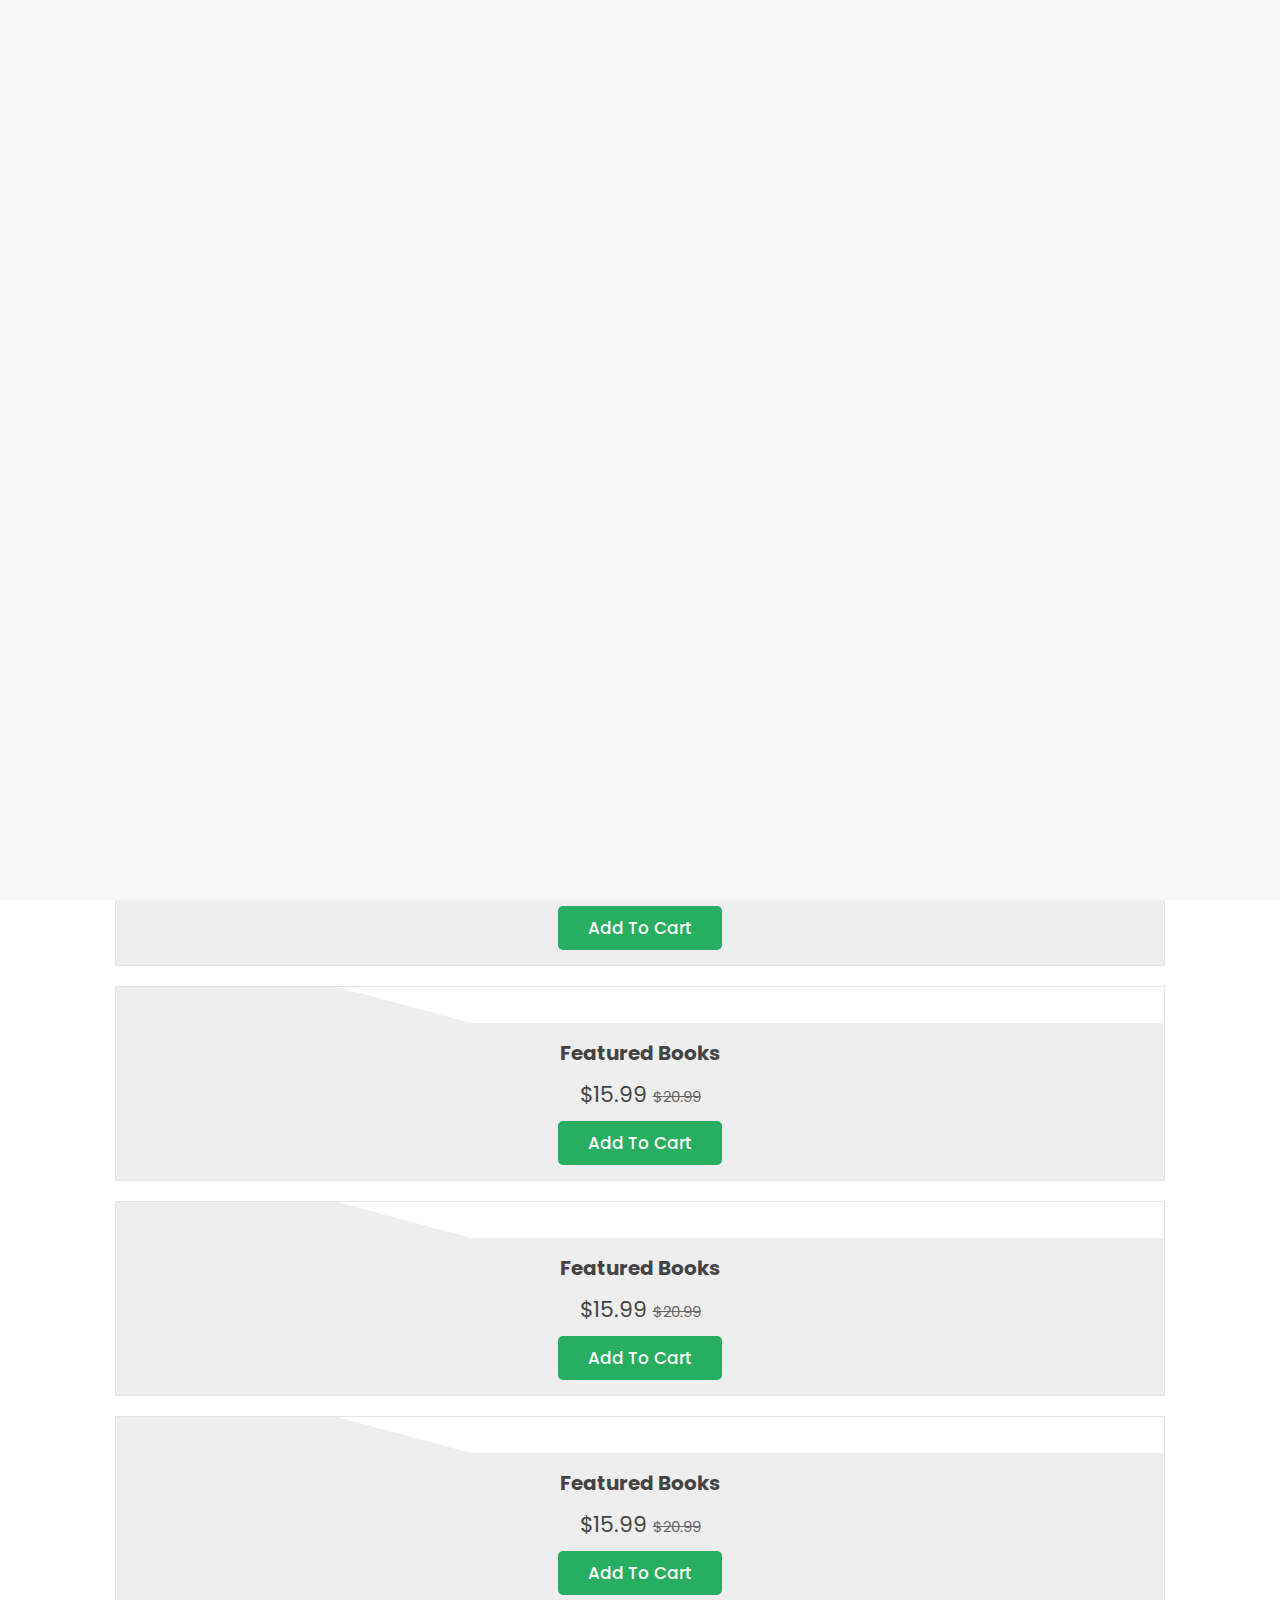
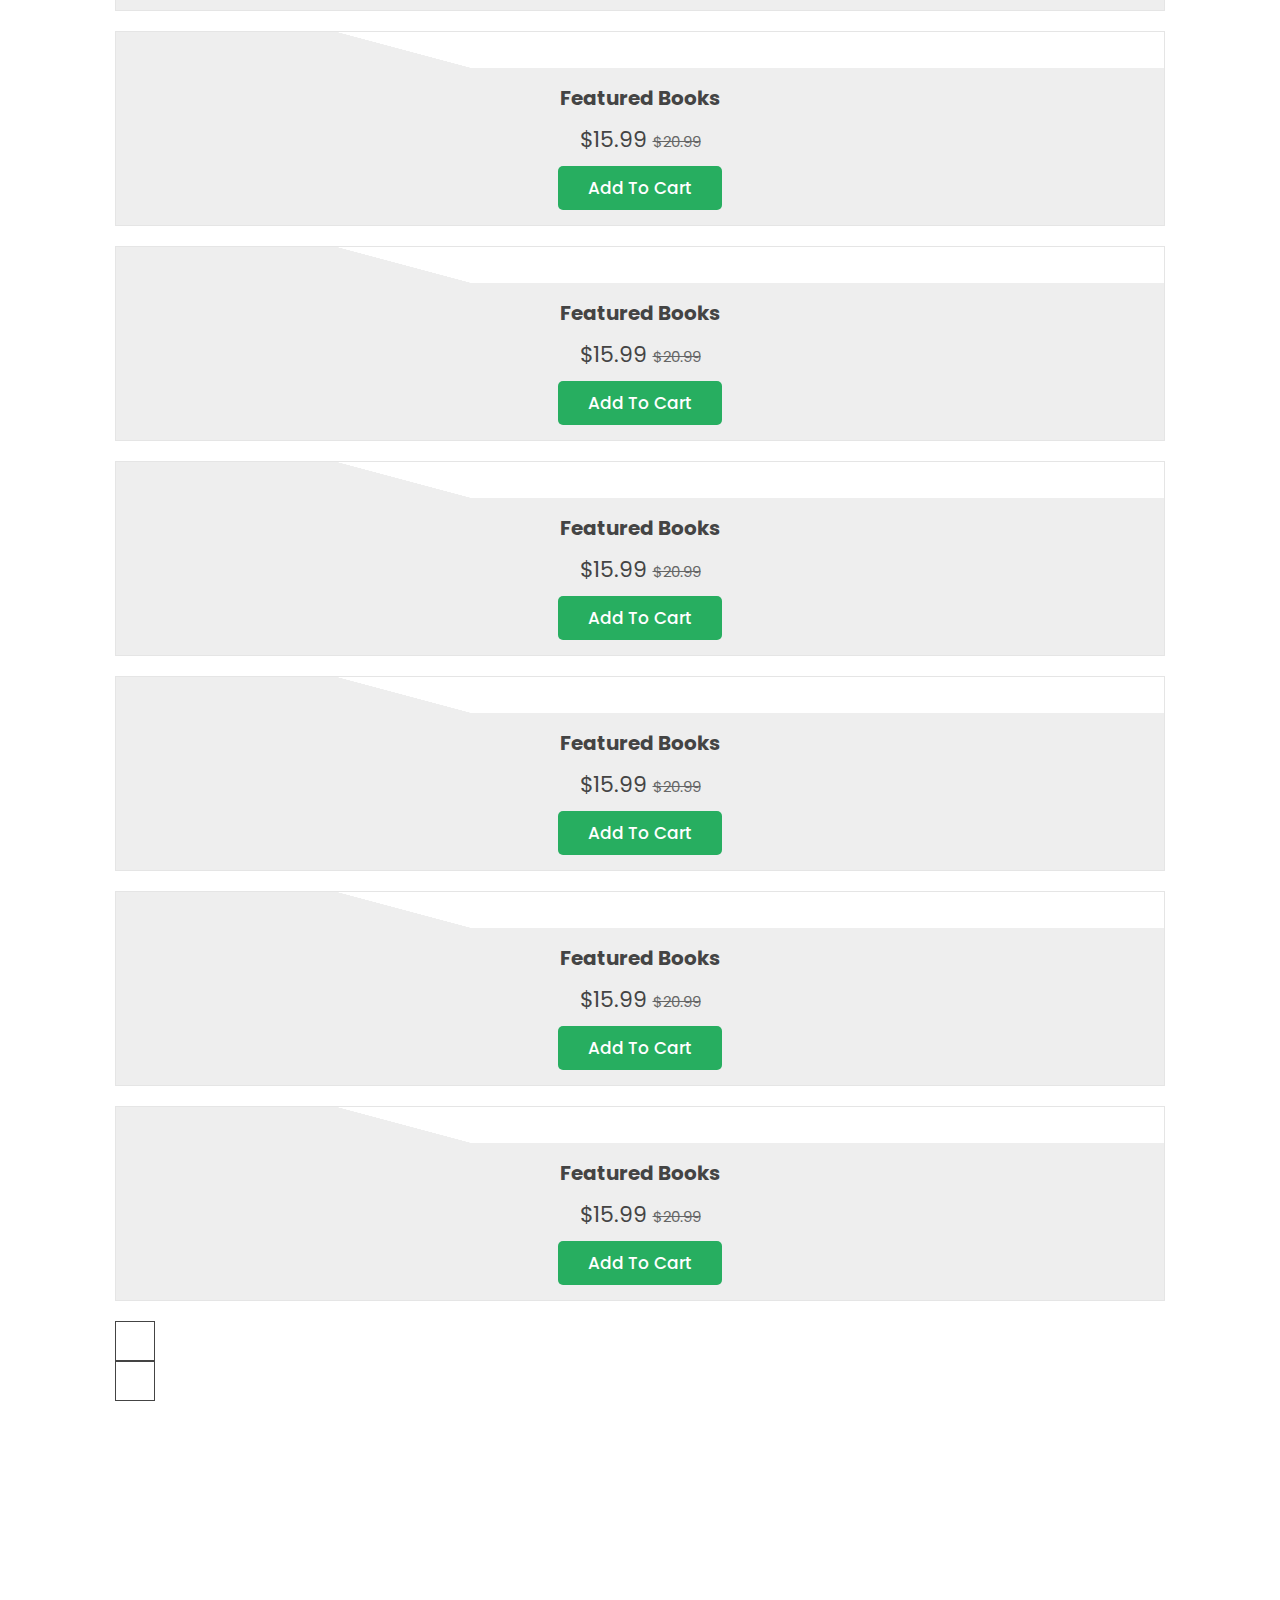
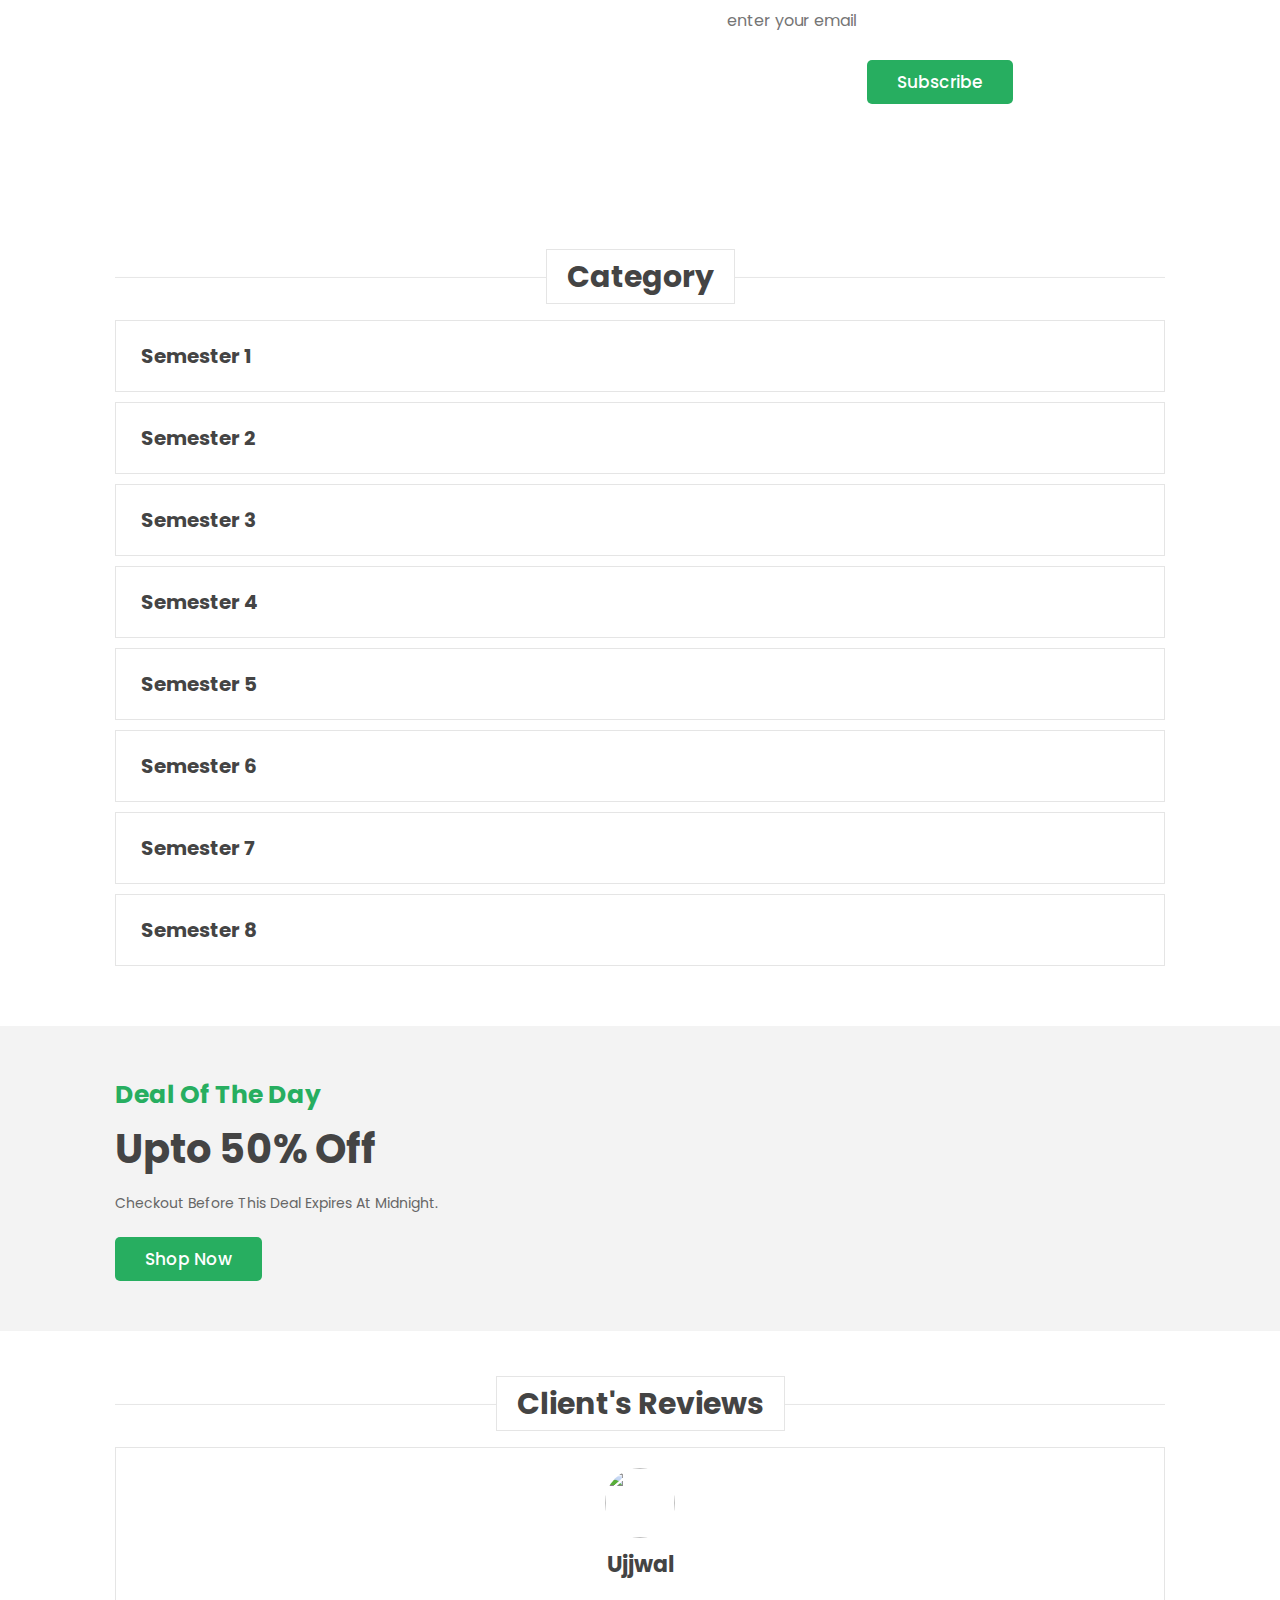
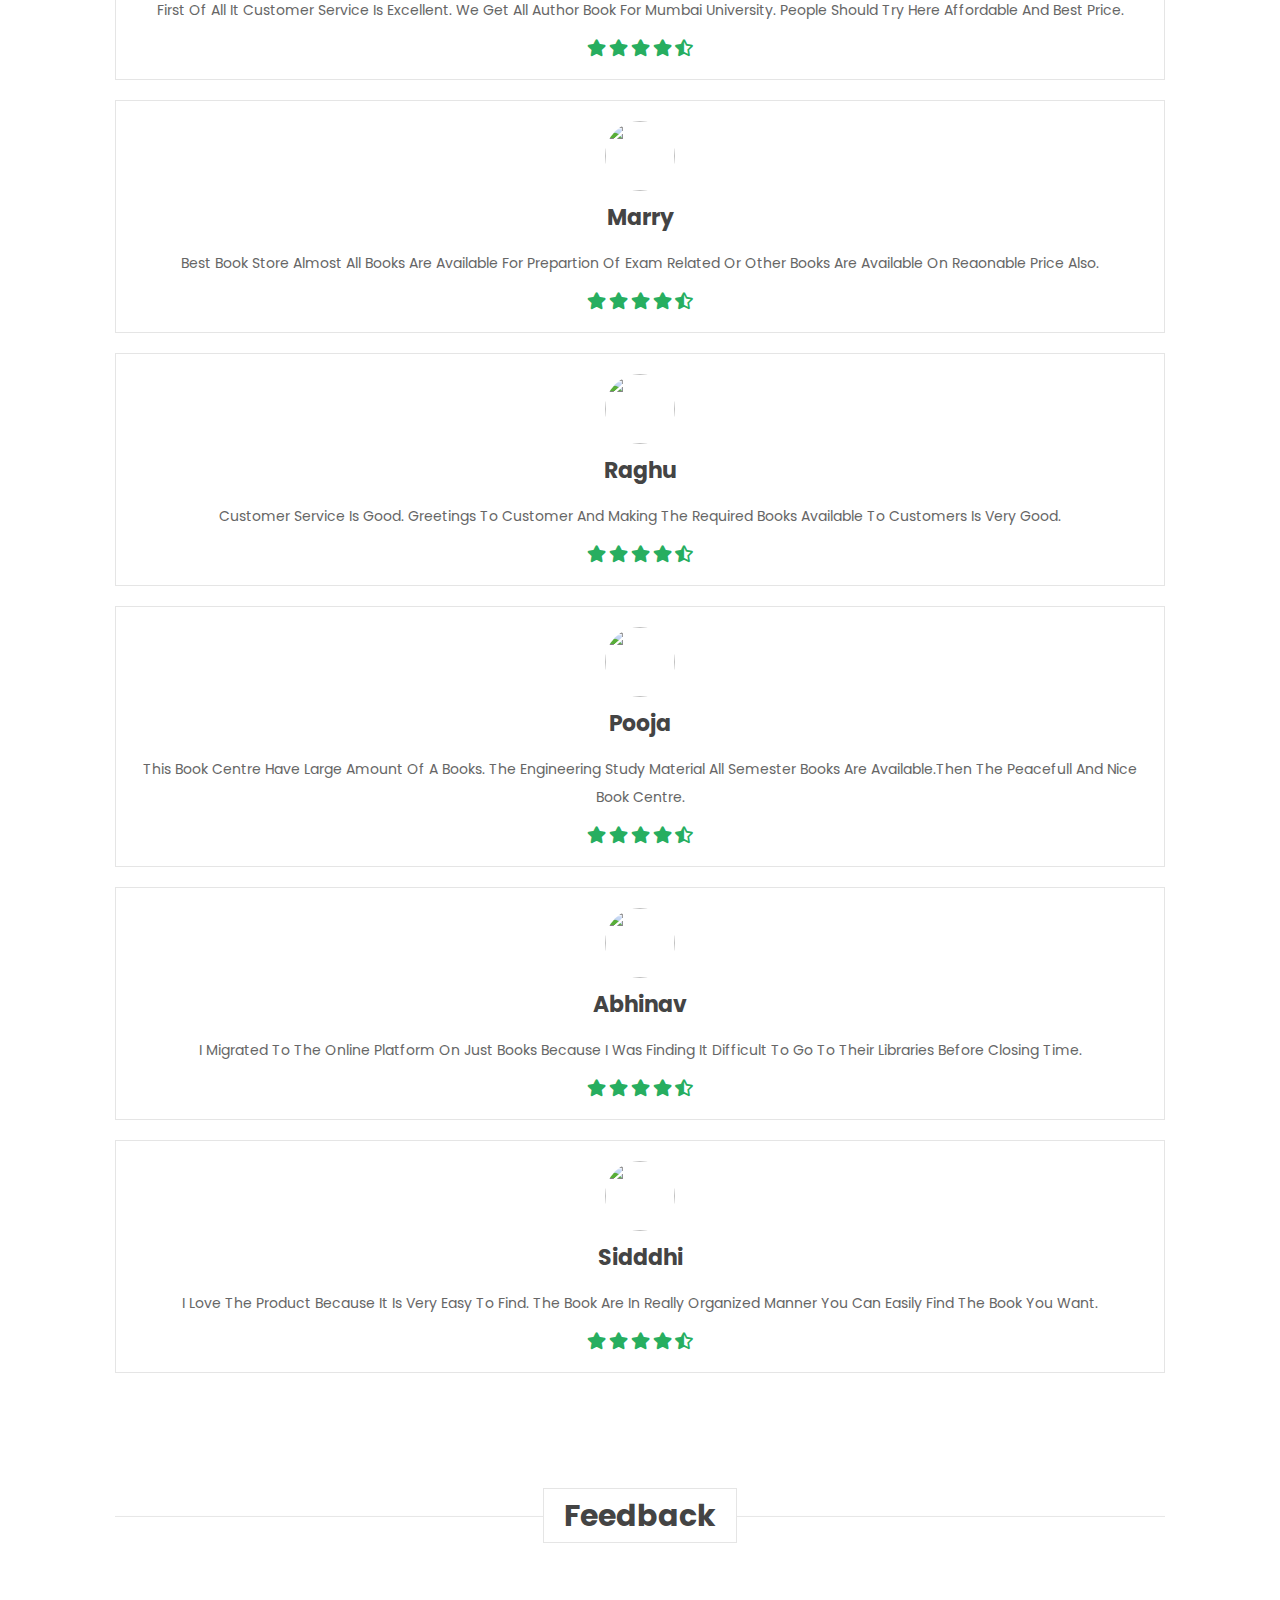
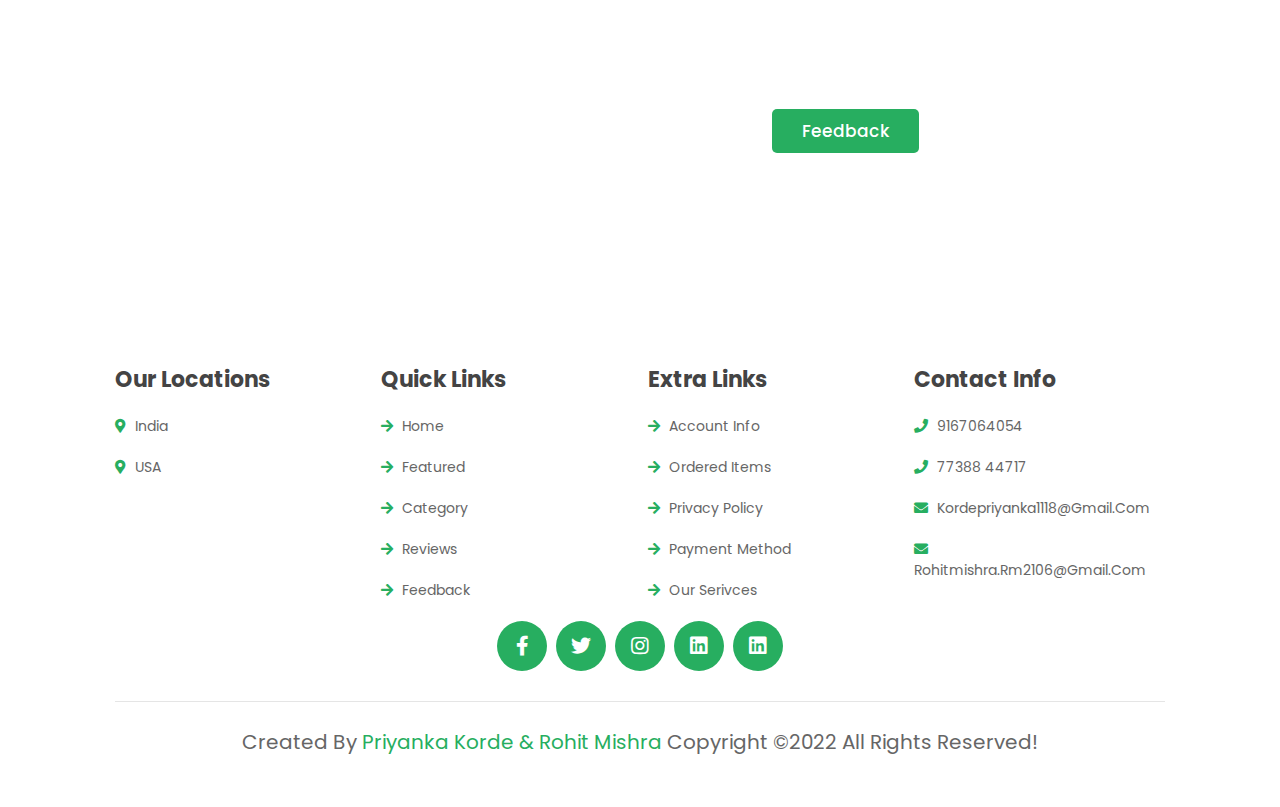
==== frontend/src/index.html @ fb757271 "Added Frontend" ====
<!DOCTYPE html>
<html lang="en">
<head>
    <meta charset="UTF-8">
    <meta http-equiv="X-UA-Compatible" content="IE=edge">
    <meta name="viewport" content="width=device-width, initial-scale=1.0">
    <title>Books4MU</title>

    <link rel="stylesheet" href="https://unpkg.com/swiper@7/swiper-bundle.min.css" />

    <!-- font awesome cdn link  -->
    <link rel="stylesheet" href="https://cdnjs.cloudflare.com/ajax/libs/font-awesome/5.15.4/css/all.min.css">

    <!-- custom css file link  -->
    <link rel="stylesheet" href="styles.css">

    <link rel="apple-touch-icon" sizes="180x180" href="favicon_io/apple-touch-icon.png">
<link rel="icon" type="image/png" sizes="32x32" href="favicon_io/favicon-32x32.png">
<link rel="icon" type="image/png" sizes="16x16" href="favicon_io/favicon-16x16.png">
<link rel="manifest" href="favicon_io/site.webmanifest">
</head>
<body>

<!-- header section starts  -->

<header class="header">

    <div class="header-1">

        <a href="#" class="logo"> <i class="fas fa-book"></i> Books4MU </a>

        <form action="" class="search-form">
            <input type="search" name="" placeholder="search here..." id="search-box">
            <label for="search-box" class="fas fa-search"></label>
        </form>

        <div class="icons">
            <div id="search-btn" class="fas fa-search"></div>
            <a href="./cart.html" class="fas fa-shopping-cart"></a>
            <div id="login-btn" class="fas fa-user"></div>
        </div>

    </div>

    <div class="header-2">
        <nav class="navbar">
            <a href="./index.html">home</a>
            <a href="#featured">featured</a>
            <a href="#">category</a>
            <a href="#reviews">reviews</a>
            <a href="./feedback.html">feedback</a>
        </nav>
    </div>

</header>

<!-- header section ends -->

<!-- bottom navbar  -->

<nav class="bottom-navbar">
    <a href="#home" class="fas fa-home"></a>
    <a href="#featured" class="fas fa-list"></a>
    <a href="#arrivals" class="fas fa-tags"></a>
    <a href="#reviews" class="fas fa-comments"></a>
    <a href="#feedback" class="fas fa-feedback"></a>
</nav>

<!-- login form  -->

<div class="login-form-container">

    <div id="close-login-btn" class="fas fa-times"></div>

    <form action="">
        <h3>sign in</h3>
        <span>username</span>
        <input type="email" name="" class="box" placeholder="enter your email" id="">
        <span>password</span>
        <input type="password" name="" class="box" placeholder="enter your password" id="">
        <div class="checkbox">
            <input type="checkbox" name="" id="remember-me">
            <label for="remember-me"> remember me</label>
        </div>
        <input type="submit" value="sign in" class="btn">
        <p>forget password ? <a href="#">click here</a></p>
        <p>don't have an account ? <a href="#">create one</a></p>
    </form>

</div>

<!-- home section starts  -->

<section class="home" id="home">

    <div class="row">

        <div class="content">
            <h3>upto 75% off</h3>
            <p>If you’re an Engineering student and need a books, Books4MU has great deals on a wide range of books. Shop for these books from top authors and avail hugely discounted prices</p>
            <a href="#" class="btn">shop now</a>
        </div>

        <div class="swiper books-slider">
            <div class="swiper-wrapper">
                <a href="#" class="swiper-slide"><img src="https://raw.githubusercontent.com/KordePriyanka/Books4MU-Book-Store-Website-/main/image/book-1.png" alt=""></a>
                <a href="#" class="swiper-slide"><img src="https://raw.githubusercontent.com/KordePriyanka/Books4MU-Book-Store-Website-/main/image/book-2.png" alt=""></a>
                <a href="#" class="swiper-slide"><img src="https://raw.githubusercontent.com/KordePriyanka/Books4MU-Book-Store-Website-/main/image/book-3.png" alt=""></a>
                <a href="#" class="swiper-slide"><img src="https://raw.githubusercontent.com/KordePriyanka/Books4MU-Book-Store-Website-/main/image/book-4.png" alt=""></a>
                <a href="#" class="swiper-slide"><img src="https://raw.githubusercontent.com/KordePriyanka/Books4MU-Book-Store-Website-/main/image/book-5.png" alt=""></a>
                <a href="#" class="swiper-slide"><img src="https://raw.githubusercontent.com/KordePriyanka/Books4MU-Book-Store-Website-/main/image/book-6.png" alt=""></a>
            </div>
            <img src="https://raw.githubusercontent.com/KordePriyanka/Books4MU-Book-Store-Website-/main/image/stand.png" class="stand" alt="">
        </div>

    </div>

</section>

<!-- home section ense  -->

<!-- icons section starts  -->

<section class="icons-container">

    <div class="icons">
        <i class="fas fa-shipping-fast"></i>
        <div class="content">
            <h3>free shipping</h3>
            <p>order over $100</p>
        </div>
    </div>

    <div class="icons">
        <i class="fas fa-lock"></i>
        <div class="content">
            <h3>secure payment</h3>
            <p>100 secure payment</p>
        </div>
    </div>

    <div class="icons">
        <i class="fas fa-redo-alt"></i>
        <div class="content">
            <h3>easy returns</h3>
            <p>10 days returns</p>
        </div>
    </div>

    <div class="icons">
        <i class="fas fa-headset"></i>
        <div class="content">
            <h3>24/7 support</h3>
            <p>call us anytime</p>
        </div>
    </div>

</section>

<!-- icons section ends -->

<!-- featured section starts  -->

<section class="featured" id="featured">

    <h1 class="heading"> <span>featured books</span> </h1>

    <div class="swiper featured-slider">

        <div class="swiper-wrapper">

            <div class="swiper-slide box">
                <div class="icons">
                    <a href="#" class="fas fa-search"></a>
                    <a href="#" class="fas fa-eye"></a>
                </div>
                <div class="image">
                   <a href="./product.html"> <img src="https://raw.githubusercontent.com/KordePriyanka/Books4MU-Book-Store-Website-/main/image/book-1.png" alt=""> </a>
                </div>
                <div class="content">
                    <h3>featured books</h3>
                    <div class="price">$15.99 <span>$20.99</span></div>
                    <a href="./cart.html" class="btn">add to cart</a>
                </div>
            </div>

            <div class="swiper-slide box">
                <div class="icons">
                    <a href="#" class="fas fa-search"></a>
                    <a href="#" class="fas fa-eye"></a>
                </div>
                <div class="image">
                    <a href="./product.html"> <img src="https://raw.githubusercontent.com/KordePriyanka/Books4MU-Book-Store-Website-/main/image/book-2.png" alt=""> </a>
                </div>
                <div class="content">
                    <h3>featured books</h3>
                    <div class="price">$15.99 <span>$20.99</span></div>
                    <a href="./cart.html" class="btn">add to cart</a>
                </div>
            </div>

            <div class="swiper-slide box">
                <div class="icons">
                    <a href="#" class="fas fa-search"></a>
                    <a href="#" class="fas fa-eye"></a>
                </div>
                <div class="image">
                    <a href="product.html"><img src="https://raw.githubusercontent.com/KordePriyanka/Books4MU-Book-Store-Website-/main/image/book-3.png" alt=""> </a>
                </div>
                <div class="content">
                    <h3>featured books</h3>
                    <div class="price">$15.99 <span>$20.99</span></div>
                    <a href="./cart.html" class="btn">add to cart</a>
                </div>
            </div>

            <div class="swiper-slide box">
                <div class="icons">
                    <a href="#" class="fas fa-search"></a>
                    <a href="#" class="fas fa-eye"></a>
                </div>
                <div class="image">
                    <img src="https://raw.githubusercontent.com/KordePriyanka/Books4MU-Book-Store-Website-/main/image/book-4.png" alt="">
                </div>
                <div class="content">
                    <h3>featured books</h3>
                    <div class="price">$15.99 <span>$20.99</span></div>
                    <a href="./cart.html" class="btn">add to cart</a>
                </div>
            </div>

            <div class="swiper-slide box">
                <div class="icons">
                    <a href="#" class="fas fa-search"></a>
                    <a href="#" class="fas fa-eye"></a>
                </div>
                <div class="image">
                    <img src="https://raw.githubusercontent.com/KordePriyanka/Books4MU-Book-Store-Website-/main/image/book-5.png" alt="">
                </div>
                <div class="content">
                    <h3>featured books</h3>
                    <div class="price">$15.99 <span>$20.99</span></div>
                    <a href="./cart.html" class="btn">add to cart</a>
                </div>
            </div>

            <div class="swiper-slide box">
                <div class="icons">
                    <a href="#" class="fas fa-search"></a>
                    <a href="#" class="fas fa-eye"></a>
                </div>
                <div class="image">
                    <img src="https://raw.githubusercontent.com/KordePriyanka/Books4MU-Book-Store-Website-/main/image/book-6.png" alt="">
                </div>
                <div class="content">
                    <h3>featured books</h3>
                    <div class="price">$15.99 <span>$20.99</span></div>
                    <a href="./cart.html" class="btn">add to cart</a>
                </div>
            </div>

            <div class="swiper-slide box">
                <div class="icons">
                    <a href="#" class="fas fa-search"></a>
                    <a href="#" class="fas fa-eye"></a>
                </div>
                <div class="image">
                    <img src="https://raw.githubusercontent.com/KordePriyanka/Books4MU-Book-Store-Website-/main/image/book-7.png" alt="">
                </div>
                <div class="content">
                    <h3>featured books</h3>
                    <div class="price">$15.99 <span>$20.99</span></div>
                    <a href="./cart.html" class="btn">add to cart</a>
                </div>
            </div>

            <div class="swiper-slide box">
                <div class="icons">
                    <a href="#" class="fas fa-search"></a>
                    <a href="#" class="fas fa-eye"></a>
                </div>
                <div class="image">
                    <img src="https://raw.githubusercontent.com/KordePriyanka/Books4MU-Book-Store-Website-/main/image/book-8.png" alt="">
                </div>
                <div class="content">
                    <h3>featured books</h3>
                    <div class="price">$15.99 <span>$20.99</span></div>
                    <a href="./cart.html" class="btn">add to cart</a>
                </div>
            </div>

            <div class="swiper-slide box">
                <div class="icons">
                    <a href="#" class="fas fa-search"></a>
                    <a href="#" class="fas fa-eye"></a>
                </div>
                <div class="image">
                    <img src="https://raw.githubusercontent.com/KordePriyanka/Books4MU-Book-Store-Website-/main/image/book-9.png" alt="">
                </div>
                <div class="content">
                    <h3>featured books</h3>
                    <div class="price">$15.99 <span>$20.99</span></div>
                    <a href="./cart.html" class="btn">add to cart</a>
                </div>
            </div>

            <div class="swiper-slide box">
                <div class="icons">
                    <a href="#" class="fas fa-search"></a>
                    <a href="#" class="fas fa-eye"></a>
                </div>
                <div class="image">
                    <img src="https://raw.githubusercontent.com/KordePriyanka/Books4MU-Book-Store-Website-/main/image/book-10.png" alt="">
                </div>
                <div class="content">
                    <h3>featured books</h3>
                    <div class="price">$15.99 <span>$20.99</span></div>
                    <a href="./cart.html" class="btn">add to cart</a>
                </div>
            </div>

        </div>

        <div class="swiper-button-next"></div>
        <div class="swiper-button-prev"></div>

    </div>

</section>

<!-- featured section ends -->

<!-- newsletter section starts -->

<section class="newsletter">

    <form action="">
        <h3>subscribe for latest updates</h3>
        <input type="email" name="" placeholder="enter your email" id="" class="box">
        <input type="submit" value="subscribe" class="btn">
    </form>

</section>

<!-- newsletter section ends -->

<!-- category section starts  -->

<section class="arrivals" id="arrivals">

    <h1 class="heading"> <span>Category</span> </h1>

    <div class="swiper arrivals-slider">

        <div class="swiper-wrapper">

            <a href="#" class="swiper-slide box">
                <div class="image">
                    <img src="https://raw.githubusercontent.com/KordePriyanka/Books4MU-Book-Store-Website-/main/image/book-1.png" alt="">
                </div>
                <div class="content">
                    <h3>Semester 1</h3>
                </div>
            </a>

            <a href="#" class="swiper-slide box">
                <div class="image">
                    <img src="https://raw.githubusercontent.com/KordePriyanka/Books4MU-Book-Store-Website-/main/image/book-4.png" alt="">
                </div>
                <div class="content">
                    <h3>Semester 2</h3>
                </div>
            </a>

            <a href="#" class="swiper-slide box">
                <div class="image">
                    <img src="https://raw.githubusercontent.com/KordePriyanka/Books4MU-Book-Store-Website-/main/image/book-6.png" alt="">
                </div>
                <div class="content">
                    <h3>Semester 3</h3>
                </div>
            </a>

            <a href="#" class="swiper-slide box">
                <div class="image">
                    <img src="https://raw.githubusercontent.com/KordePriyanka/Books4MU-Book-Store-Website-/main/image/book-7.png" alt="">
                </div>
                <div class="content">
                    <h3>Semester 4</h3>
                </div>
            </a>

        </div>

    </div>

    <div class="swiper arrivals-slider">

        <div class="swiper-wrapper">

            <a href="#" class="swiper-slide box">
                <div class="image">
                    <img src="https://raw.githubusercontent.com/KordePriyanka/Books4MU-Book-Store-Website-/main/image/book-8.png" alt="">
                </div>
                <div class="content">
                    <h3>Semester 5</h3>
                </div>
            </a>

            <a href="#" class="swiper-slide box">
                <div class="image">
                    <img src="https://raw.githubusercontent.com/KordePriyanka/Books4MU-Book-Store-Website-/main/image/book-9.png" alt="">
                </div>
                <div class="content">
                    <h3>Semester 6</h3>
                </div>
            </a>

            <a href="#" class="swiper-slide box">
                <div class="image">
                    <img src="https://raw.githubusercontent.com/KordePriyanka/Books4MU-Book-Store-Website-/main/image/book-10.png" alt="">
                </div>
                <div class="content">
                    <h3>Semester 7</h3>
                </div>
            </a>

            <a href="#" class="swiper-slide box">
                <div class="image">
                    <img src="https://raw.githubusercontent.com/KordePriyanka/Books4MU-Book-Store-Website-/main/image/book3.png" alt="">
                </div>
                <div class="content">
                    <h3>Semester 8</h3>
                </div>
            </a>

        </div>

    </div>

</section>

<!-- category section ends -->

<!-- deal section starts  -->

<section class="deal">

    <div class="content">
        <h3>deal of the day</h3>
        <h1>upto 50% off</h1>
        <p>Checkout before this deal expires at midnight.</p>
        <a href="#" class="btn">shop now</a>
    </div>

    <div class="image">
        <img src="https://raw.githubusercontent.com/KordePriyanka/Books4MU-Book-Store-Website-/main/image/deal-img.jpg" alt="">
    </div>

</section>

<!-- deal section ends -->

<!-- reviews section starts  -->

<section class="reviews" id="reviews">

    <h1 class="heading"> <span>client's reviews</span> </h1>

    <div class="swiper reviews-slider">

        <div class="swiper-wrapper">

            <div class="swiper-slide box">
                <img src="https://raw.githubusercontent.com/KordePriyanka/Books4MU-Book-Store-Website-/main/image/pic-1.png" alt="">
                <h3>ujjwal </h3>
                <p>First of all it customer service is excellent. We get all author book for Mumbai University. People should try here affordable and best price.</p>
                <div class="stars">
                    <i class="fas fa-star"></i>
                    <i class="fas fa-star"></i>
                    <i class="fas fa-star"></i>
                    <i class="fas fa-star"></i>
                    <i class="fas fa-star-half-alt"></i>
                </div>
            </div>

            <div class="swiper-slide box">
                <img src="https://raw.githubusercontent.com/KordePriyanka/Books4MU-Book-Store-Website-/main/image/pic-2.png" alt="">
                <h3>marry </h3>
                <p>Best book store almost all books are available for prepartion of exam related or other books are available on reaonable price also.</p>
                <div class="stars">
                    <i class="fas fa-star"></i>
                    <i class="fas fa-star"></i>
                    <i class="fas fa-star"></i>
                    <i class="fas fa-star"></i>
                    <i class="fas fa-star-half-alt"></i>
                </div>
            </div>

            <div class="swiper-slide box">
                <img src="https://raw.githubusercontent.com/KordePriyanka/Books4MU-Book-Store-Website-/main/image/pic-3.png" alt="">
                <h3>Raghu </h3>
                <p>Customer Service is good. Greetings to customer and making the required Books available to Customers is very good.</p>
                <div class="stars">
                    <i class="fas fa-star"></i>
                    <i class="fas fa-star"></i>
                    <i class="fas fa-star"></i>
                    <i class="fas fa-star"></i>
                    <i class="fas fa-star-half-alt"></i>
                </div>
            </div>
            <div class="swiper-slide box">
                <img src="https://raw.githubusercontent.com/KordePriyanka/Books4MU-Book-Store-Website-/main/image/pic-4.png" alt="">
                <h3>Pooja </h3>
                <p>This book centre have large amount of a books. The engineering study material all semester books are available.then the peacefull and nice book centre.</p>
                <div class="stars">
                    <i class="fas fa-star"></i>
                    <i class="fas fa-star"></i>
                    <i class="fas fa-star"></i>
                    <i class="fas fa-star"></i>
                    <i class="fas fa-star-half-alt"></i>
                </div>
            </div>

            <div class="swiper-slide box">
                <img src="https://raw.githubusercontent.com/KordePriyanka/Books4MU-Book-Store-Website-/main/image/pic-5.png" alt="">
                <h3>Abhinav </h3>
                <p>I migrated to the online platform on Just books because I was finding it difficult to go to their libraries before closing time.</p>
                <div class="stars">
                    <i class="fas fa-star"></i>
                    <i class="fas fa-star"></i>
                    <i class="fas fa-star"></i>
                    <i class="fas fa-star"></i>
                    <i class="fas fa-star-half-alt"></i>
                </div>
            </div>

            <div class="swiper-slide box">
                <img src="https://raw.githubusercontent.com/KordePriyanka/Books4MU-Book-Store-Website-/main/image/pic-6.png" alt="">
                <h3>Sidddhi </h3>
                <p>I love the product because it is very easy to find. The book are in really organized manner you can easily find the book you want.</p>
                <div class="stars">
                    <i class="fas fa-star"></i>
                    <i class="fas fa-star"></i>
                    <i class="fas fa-star"></i>
                    <i class="fas fa-star"></i>
                    <i class="fas fa-star-half-alt"></i>
                </div>
            </div>

        </div>

    </div>

</section>

<!-- reviews section ends -->

<!-- feedback section starts  -->

<section class="blogs" id="blogs">

    <h1 class="heading"> <span>feedback</span> </h1>

    <section class="newsletter">

        <form action="">
            <h3>give your feedback here...</h3>
            <a href="./feedback.html" class="btn">Feedback</a>
            <!-- <a href="./feedback.html"><input type="submit" value="feedback"> -->
            </a>
        </form>

    </section>
</section>

<!-- feedback section ends -->

<!-- footer section starts  -->

<section class="footer">

    <div class="box-container">

        <div class="box">
            <h3>our locations</h3>
            <a href="#"> <i class="fas fa-map-marker-alt"></i> india </a>
            <a href="#"> <i class="fas fa-map-marker-alt"></i> USA </a>
        </div>

        <div class="box">
            <h3>quick links</h3>
            <a href="./index.html"> <i class="fas fa-arrow-right"></i> home </a>
            <a href="#"> <i class="fas fa-arrow-right"></i> featured </a>
            <a href="categories/1"> <i class="fas fa-arrow-right"></i> Category </a>
            <a href="#"> <i class="fas fa-arrow-right"></i> reviews </a>
            <a href="./feedback.html"> <i class="fas fa-arrow-right"></i> feedback </a>
        </div>

        <div class="box">
            <h3>extra links</h3>
            <a href="#"> <i class="fas fa-arrow-right"></i> account info </a>
            <a href="#"> <i class="fas fa-arrow-right"></i> ordered items </a>
            <a href="#"> <i class="fas fa-arrow-right"></i> privacy policy </a>
            <a href="#"> <i class="fas fa-arrow-right"></i> payment method </a>
            <a href="#"> <i class="fas fa-arrow-right"></i> our serivces </a>
        </div>

        <div class="box">
            <h3>contact info</h3>
            <a href="#"> <i class="fas fa-phone"></i> 9167064054 </a>
            <a href="#"> <i class="fas fa-phone"></i> 77388 44717 </a>
            <a href="#"> <i class="fas fa-envelope"></i> kordepriyanka1118@gmail.com </a>
            <a href="#"> <i class="fas fa-envelope"></i> rohitmishra.rm2106@gmail.com </a>
            <img src="https://raw.githubusercontent.com/KordePriyanka/Books4MU-Book-Store-Website-/main/image/worldmap.png" class="map" alt="">
        </div>

    </div>

    <div class="share">
        <a href="#" class="fab fa-facebook-f"></a>
        <a href="https://twitter.com/priyankakorde" class="fab fa-twitter"></a>
        <a href="https://www.instagram.com/im_priyankak_/" class="fab fa-instagram"></a>
        <a href="https://www.linkedin.com/in/priyanka-korde-2029521a1/" class="fab fa-linkedin"></a>
        <a href="https://www.linkedin.com/in/rohit-m-3494521a2/" class="fab fa-linkedin"></a>
    </div>

    <div class="credit"> created by <span>Priyanka Korde & Rohit Mishra </span>copyright ©2022 all rights reserved! </div>

</section>

<!-- footer section ends -->

<!-- loader  -->

<div class="loader-container">
    <img src="https://raw.githubusercontent.com/KordePriyanka/Books4MU-Book-Store-Website-/main/image/loader-img.gif" alt="">
</div>


<script src="https://unpkg.com/swiper@7/swiper-bundle.min.js"></script>

<!-- custom js file link  -->
<script src="script.js"></script>

</body>
</html>
---- frontend/src/styles.css ----
@import url('https://fonts.googleapis.com/css2?family=Poppins:wght@100;300;400;500;600&display=swap');

:root{
    --green:#27ae60;
    --dark-color:#219150;
    --black:#444;
    --light-color:#666;
    --border:.1rem solid rgba(0,0,0,.1);
    --border-hover:.1rem solid var(--black);
    --box-shadow:0 .5rem 1rem rgba(0,0,0,.1);
}

*{
    font-family: 'Poppins', sans-serif;
    margin:0; padding:0;
    box-sizing: border-box;
    outline: none; border:none;
    text-decoration: none;
    text-transform: capitalize;
    transition:all .2s linear;
}

html{
    font-size: 62.5%;
    overflow-x: hidden;
    scroll-padding-top: 5rem;
    scroll-behavior: smooth;
}

html::-webkit-scrollbar{
    width:1rem;
}

html::-webkit-scrollbar-track{
    background:transparent;
}

html::-webkit-scrollbar-thumb{
    background:var(--black);
}

section{
    padding:5rem 9%;
}

.heading{
    text-align: center;
    margin-bottom: 2rem;
    position: relative;
}

.heading::before{
    content: '';
    position: absolute;
    top:50%; left:0;
    transform: translateY(-50%);
    width: 100%;
    height:.01rem;
    background: rgba(0,0,0,.1);
    z-index: -1;
}

.heading span{
    font-size: 3rem;
    padding:.5rem 2rem;
    color:var(--black);
    background: #fff;
    border:var(--border);
}

.btn{
    margin-top: 1rem;
    display:inline-block;
    padding:.9rem 3rem;
    border-radius: .5rem;
    color:#fff;
    background:var(--green);
    font-size: 1.7rem;
    cursor: pointer;
    font-weight: 500;
}

.btn:hover{
    background:var(--dark-color);
}

.header .header-1{
    background:#fff;
    padding:1.5rem 9%;
    display: flex;
    align-items: center;
    justify-content: space-between;
}

.header .header-1 .logo{
    font-size: 2.5rem;
    font-weight: bolder;
    color:var(--black);
}

.header .header-1 .logo i{
    color:var(--green);
}

.header .header-1 .search-form{
    width:50rem;
    height:5rem;
    border:var(--border);
    overflow: hidden;
    background:#fff;
    display:flex;
    align-items: center;
    border-radius: .5rem;
}

.header .header-1 .search-form input{
    font-size: 1.6rem;
    padding:0 1.2rem;
    height:100%;
    width:100%;
    text-transform: none;
    color:var(--black);
}

.header .header-1 .search-form label{
    font-size: 2.5rem;
    padding-right: 1.5rem;
    color:var(--black);
    cursor: pointer;
}

.header .header-1 .search-form label:hover{
    color:var(--green);
}

.header .header-1 .icons div,
.header .header-1 .icons a{
    font-size: 2.5rem;
    margin-left: 1.5rem;
    color:var(--black);
    cursor: pointer;
}

.header .header-1 .icons div:hover,
.header .header-1 .icons a:hover{
    color:var(--green);
}

#search-btn{
    display: none;
}

.header .header-2{
    background:var(--green);
}

.header .header-2 .navbar{
    text-align: center;
}

.header .header-2 .navbar a{
    color:#fff;
    display: inline-block;
    padding:1.2rem;
    font-size: 1.7rem;
}

.header .header-2 .navbar a:hover{
    background:var(--dark-color);
}

.header .header-2.active{
    position:fixed;
    top:0; left:0; right:0;
    z-index: 1000;

}

.bottom-navbar{
    text-align: center;
    background:var(--green);
    position: fixed;
    bottom:0; left:0; right:0;
    z-index: 1000;
    display: none;
}

.bottom-navbar a{
    font-size: 2.5rem;
    padding:2rem;
    color:#fff;
}

.bottom-navbar a:hover{
    background:var(--dark-color);
}

.login-form-container{
    display: flex;
    align-items: center;
    justify-content: center;
    background:rgba(255,255,255,.9);
    position:fixed;
    top:0; right:-105%;
    z-index: 10000;
    height:100%;
    width:100%;
}

.login-form-container.active{
    right:0;
}

.login-form-container form{
    background:#fff;
    border:var(--border);
    width:40rem;
    padding:2rem;
    box-shadow: var(--box-shadow);
    border-radius: .5rem;
    margin:2rem;
}

.login-form-container form h3{
    font-size: 2.5rem;
    text-transform: uppercase;
    color:var(--black);
    text-align: center;
}

.login-form-container form span{
    display: block;
    font-size: 1.5rem;
    padding-top: 1rem;
}

.login-form-container form .box{
    width: 100%;
    margin:.7rem 0;
    font-size: 1.6rem;
    border:var(--border);
    border-radius: .5rem;
    padding:1rem 1.2rem;
    color:var(--black);
    text-transform: none;
}

.login-form-container form .checkbox{
    display:flex;
    align-items: center;
    gap:.5rem;
    padding:1rem 0;
}

.login-form-container form .checkbox label{
    font-size: 1.5rem;
    color:var(--light-color);
    cursor: pointer;
}

.login-form-container form .btn{
    text-align: center;
    width:100%;
    margin:1.5rem 0;
}

.login-form-container form p{
    padding-top: .8rem;
    color:var(--light-color);
    font-size: 1.5rem;
}

.login-form-container form p a{
    color:var(--green);
    text-decoration: underline;
}

.login-form-container #close-login-btn{
    position: absolute;
    top:1.5rem; right:2.5rem;
    font-size: 5rem;
    color:var(--black);
    cursor: pointer;
}

.home{
    background: url(https://raw.githubusercontent.com/KordePriyanka/Books4MU-Book-Store-Website-/main/image/banner-bg.jpg) no-repeat;
    background-size: cover;
    background-position: center;
}

.home .row{
    display:flex;
    align-items: center;
    flex-wrap: wrap;
    gap:1.5rem;
}

.home .row .content{
    flex:1 1 42rem;
}

.home .row .books-slider{
    flex:1 1 42rem;
    text-align: center;
    margin-top: 2rem;
}

.home .row .books-slider a img{
    height: 25rem;
}

.home .row .books-slider a:hover img{
    transform: scale(.9);
}

.home .row .books-slider .stand{
    width:100%;
    margin-top: -2rem;
}

.home .row .content h3{
    color:var(--black);
    font-size: 4.5rem;
}

.home .row .content p{
    color:var(--light-color);
    font-size: 1.4rem;
    line-height: 2;
    padding:1rem 0;
}

.icons-container{
    display: grid;
    grid-template-columns: repeat(auto-fit, minmax(25rem, 1fr));
    gap:1.5rem;
}

.icons-container .icons{
    display: flex;
    align-items: center;
    gap:1.5rem;
    padding:2rem 0;
}

.icons-container .icons i{
    font-size: 3.5rem;
    color:var(--green);
}

.icons-container .icons h3{
    font-size: 2.2rem;
    color:var(--black);
    padding-bottom: .5rem;
}

.icons-container .icons p{
    font-size: 1.4rem;
    color:var(--light-color);
}

.featured .featured-slider .box{
    margin:2rem 0;
    position: relative;
    overflow: hidden;
    border:var(--border);
    text-align: center;
}

.featured .featured-slider .box:hover{
    border:var(--border-hover);
}

.featured .featured-slider .box .image{
    padding:1rem;
    background: linear-gradient(15deg, #eee 30%, #fff 30.1%);
}

.featured .featured-slider .box:hover .image{
    transform: translateY(6rem);
}

.featured .featured-slider .box .image img{
    height: 25rem;
}

.featured .featured-slider .box .icons{
    border-bottom: var(--border-hover);
    position: absolute;
    top:0; left:0; right: 0;
    background: #fff;
    z-index: 1;
    transform: translateY(-105%);
}

.featured .featured-slider .box:hover .icons{
    transform: translateY(0%);
}

.featured .featured-slider .box .icons a{
    color:var(--black);
    font-size: 2.2rem;
    padding:1.3rem 1.5rem;
}

.featured .featured-slider .box .icons a:hover{
    background:var(--green);
    color:#fff;
}

.featured .featured-slider .box .content{
    background:#eee;
    padding:1.5rem;
}

.featured .featured-slider .box .content h3{
    font-size: 2rem;
    color:var(--black);
}

.featured .featured-slider .box .content .price{
    font-size: 2.2rem;
    color:var(--black);
    padding-top: 1rem;
}

.featured .featured-slider .box .content .price span{
    font-size: 1.5rem;
    color:var(--light-color);
    text-decoration: line-through;
}

.swiper-button-next,
.swiper-button-prev{
    border:var(--border-hover);
    height:4rem;
    width:4rem;
    color:var(--black);
    background: #fff;
}

.swiper-button-next::after,
.swiper-button-prev::after{
    font-size: 2rem;
}

.swiper-button-next:hover,
.swiper-button-prev:hover{
    background: var(--black);
    color:#fff;
}

.newsletter{
    background:url(https://raw.githubusercontent.com/KordePriyanka/Books4MU-Book-Store-Website-/main/image/letter-bg.jpg) no-repeat;
    background-size: cover;
    background-position: center;
    background-attachment: fixed;
}

.newsletter form{
    max-width: 45rem;
    margin-left: auto;
    text-align: center;
    padding:5rem 0;
}

.newsletter form h3{
    font-size: 2.2rem;
    color:#fff;
    padding-bottom: .7rem;
    font-weight: normal;
}

.newsletter form .box{
    width: 100%;
    margin: .7rem 0;
    padding:1rem 1.2rem;
    font-size: 1.6rem;
    color:var(--black);
    border-radius: .5rem;
    text-transform: none;
}

.arrivals .arrivals-slider .box{
    display: flex;
    align-items:center;
    gap:1.5rem;
    padding:2rem 1rem;
    border:var(--border);
    margin:1rem 0;
}

.arrivals .arrivals-slider .box:hover{
    border:var(--border-hover);
}

.arrivals .arrivals-slider .box .image img{
    height:15rem;
}

.arrivals .arrivals-slider .box .content h3{
    font-size: 2rem;
    color:var(--black);
}

.arrivals .arrivals-slider .box .content .price{
    font-size: 2.2rem;
    color:var(--black);
    padding-bottom: .5rem;
}

.arrivals .arrivals-slider .box .content .price span{
    font-size: 1.5rem;
    color:var(--light-color);
    text-decoration: line-through;
}

.arrivals .arrivals-slider .box .content .stars i{
    font-size: 1.5rem;
    color:var(--green);
}

.deal{
    background:#f3f3f3;
    display: flex;
    align-items: center;
    flex-wrap: wrap;
    gap:1.5rem;
}

.deal .content{
    flex:1 1 42rem;
}

.deal .image{
    flex:1 1 42rem;
}

.deal .image img{
    width: 100%;
}

.deal .content h3{
    color:var(--green);
    font-size: 2.5rem;
    padding-bottom: .5rem;
}

.deal .content h1{
    color:var(--black);
    font-size: 4rem;
}

.deal .content p{
    padding:1rem 0;
    color:var(--light-color);
    font-size: 1.4rem;
    line-height: 2;
}

.reviews .reviews-slider .box{
    border:var(--border);
    padding:2rem;
    text-align: center;
    margin:2rem 0;
}

.reviews .reviews-slider .box:hover{
    border:var(--border-hover);
}

.reviews .reviews-slider .box img{
    height:7rem;
    width:7rem;
    border-radius: 50%;
    object-fit: cover;
}

.reviews .reviews-slider .box h3{
    color:var(--black);
    font-size: 2.2rem;
    padding:.5rem 0;
}

.reviews .reviews-slider .box p{
    color:var(--light-color);
    font-size: 1.4rem;
    padding:1rem 0;
    line-height: 2;
}

.reviews .reviews-slider .box .stars{
    padding-top: .5rem;
}

.reviews .reviews-slider .box .stars i{
    font-size: 1.7rem;
    color:var(--green);
}

.blogs .blogs-slider .box{
    margin:2rem 0;
    border:var(--border);
}

.blogs .blogs-slider .box:hover{
    border:var(--border-hover);
}

.blogs .blogs-slider .box .image{
    height: 25rem;
    width: 100%;
    overflow: hidden;
}

.blogs .blogs-slider .box .image img{
    height: 100%;
    width: 100%;
    object-fit: cover;
}

.blogs .blogs-slider .box:hover .image img{
    transform: scale(1.1);
}

.blogs .blogs-slider .box .content{
    padding:1.5rem;
}

.blogs .blogs-slider .box .content h3{
    font-size: 2.2rem;
    color:var(--black);
}

.blogs .blogs-slider .box .content p{
    font-size: 1.4rem;
    color:var(--light-color);
    padding:1rem 0;
    line-height: 2;
}

.footer .box-container{
    display: grid;
    grid-template-columns: repeat(auto-fit, minmax(25rem, 1fr));
    gap:1.5rem;
}

.footer .box-container .box h3{
    font-size: 2.2rem;
    color:var(--black);
    padding:1rem 0;
}

.footer .box-container .box a{
    display: block;
    font-size: 1.4rem;
    color:var(--light-color);
    padding:1rem 0;
}

.footer .box-container .box a i{
    color:var(--green);
    padding-right: .5rem;
}

.footer .box-container .box a:hover i{
    padding-right: 2rem;
}

.footer .box-container .box .map{
    width:100%;
}

.footer .share{
    padding:1rem 0;
    text-align: center;
}

.footer .share a{
    height: 5rem;
    width: 5rem;
    line-height: 5rem;
    font-size: 2rem;
    color:#fff;
    background:var(--green);
    margin:0 .3rem;
    border-radius: 50%;
}

.footer .share a:hover{
    background:var(--black);
}

.footer .credit{
    border-top: var(--border);
    margin-top: 2rem;
    padding:0 1rem;
    padding-top: 2.5rem;
    font-size: 2rem;
    color:var(--light-color);
    text-align: center;
}

.footer .credit span{
    color:var(--green);
}

.loader-container{
    position: fixed;
    top:0; left: 0;
    height:100%;
    width: 100%;
    z-index: 10000;
    background:#f7f7f7;
    display: flex;
    align-items: center;
    justify-content: center;
}

.loader-container.active{
    display: none;
}

.loader-container img{
    height:10rem;
}










/* media queries  */

@media (max-width:991px){

    html{
        font-size: 55%;
    }

    .header .header-1{
        padding:2rem;
    }

    section{
        padding:3rem 2rem;
    }

}

@media (max-width:768px){

    html{
        scroll-padding-top: 0;
    }

    body{
        padding-bottom: 6rem;
    }

    .header .header-2{
        display:none;
    }

    .bottom-navbar{
        display: block;
    }

    #search-btn{
        display: inline-block;
    }

    .header .header-1{
        box-shadow: var(--box-shadow);
        position: relative;
    }

    .header .header-1 .search-form{
        position:absolute;
        top:-115%; right:2rem;
        width: 90%;
        box-shadow: var(--box-shadow);
    }

    .header .header-1 .search-form.active{
        top:115%;
    }

    .home .row .content{
        text-align: center;
    }

    .home .row .content h3{
        font-size: 3.5rem;
    }

    .newsletter{
        background-position: right;
    }

    .newsletter form{
        margin-left:0;
        max-width: 100%;
    }

}

@media (max-width:450px){

    html{
        font-size: 50%;
    }

}
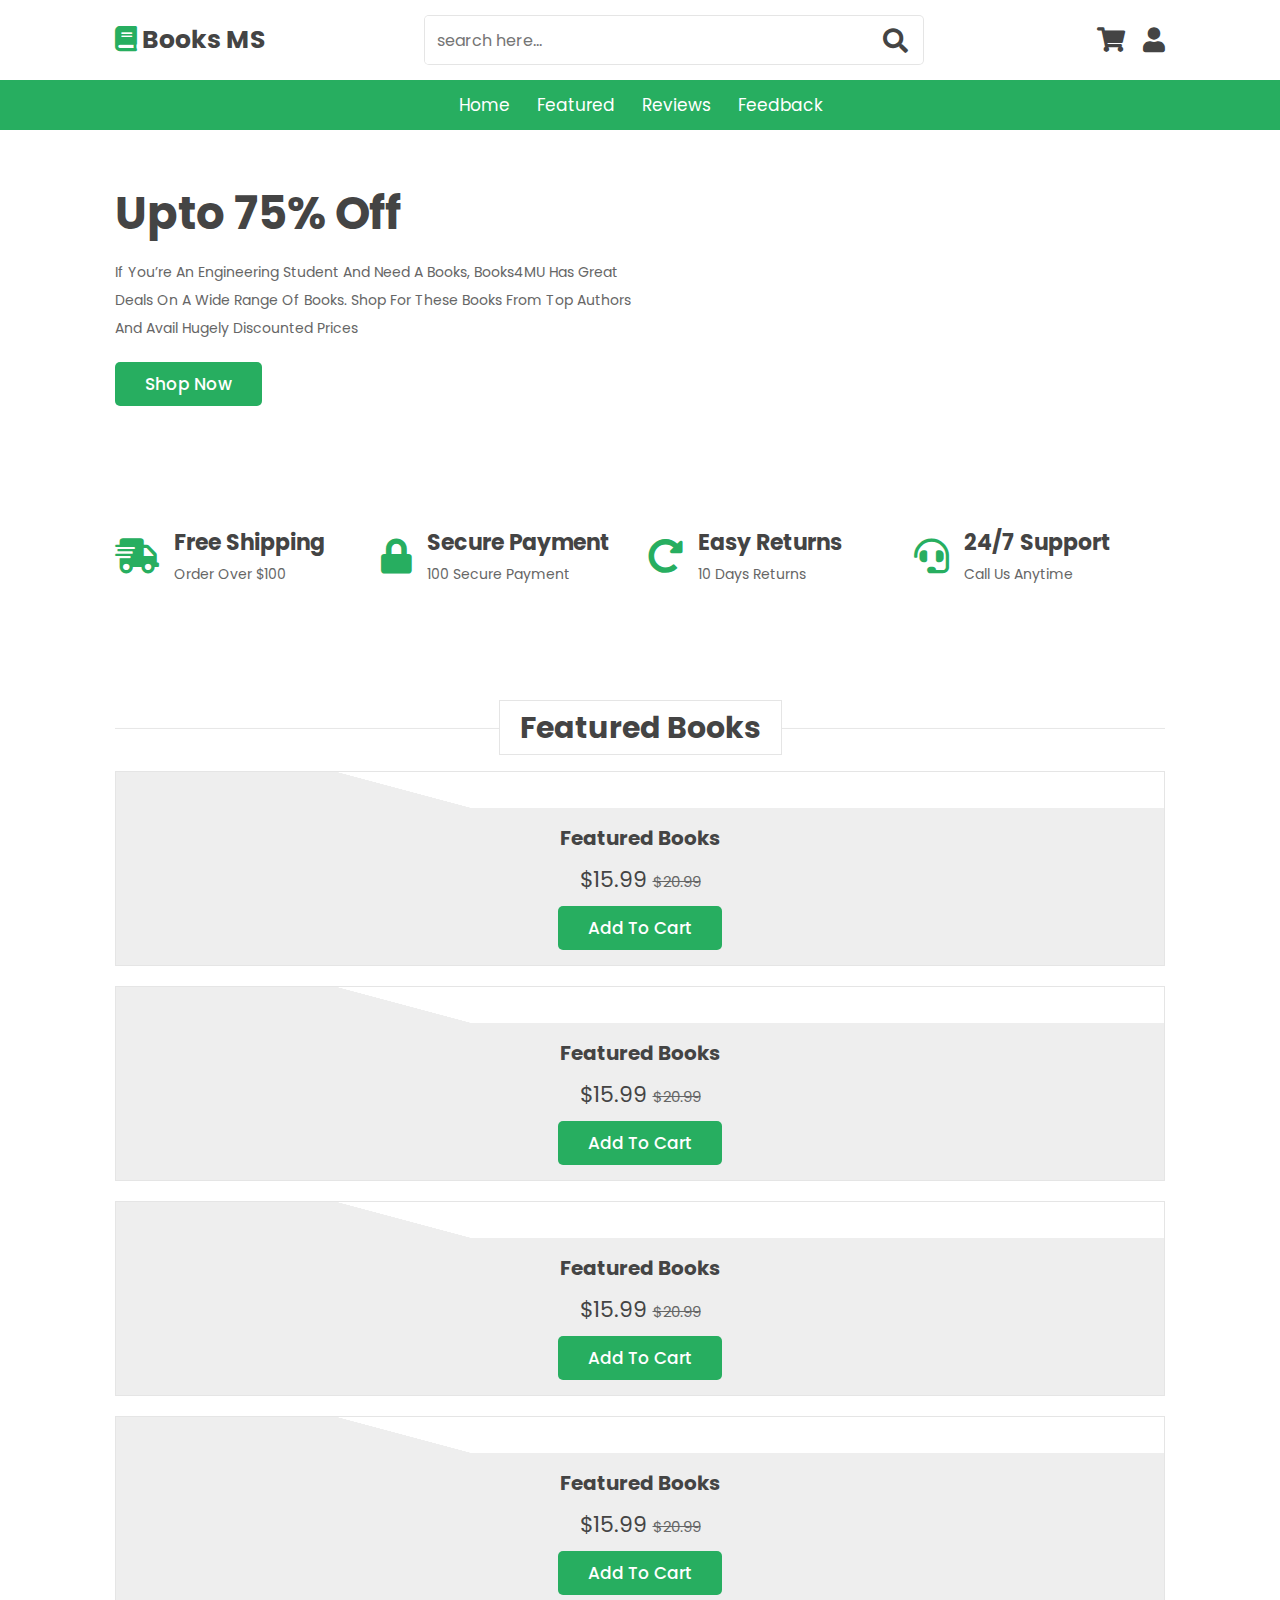
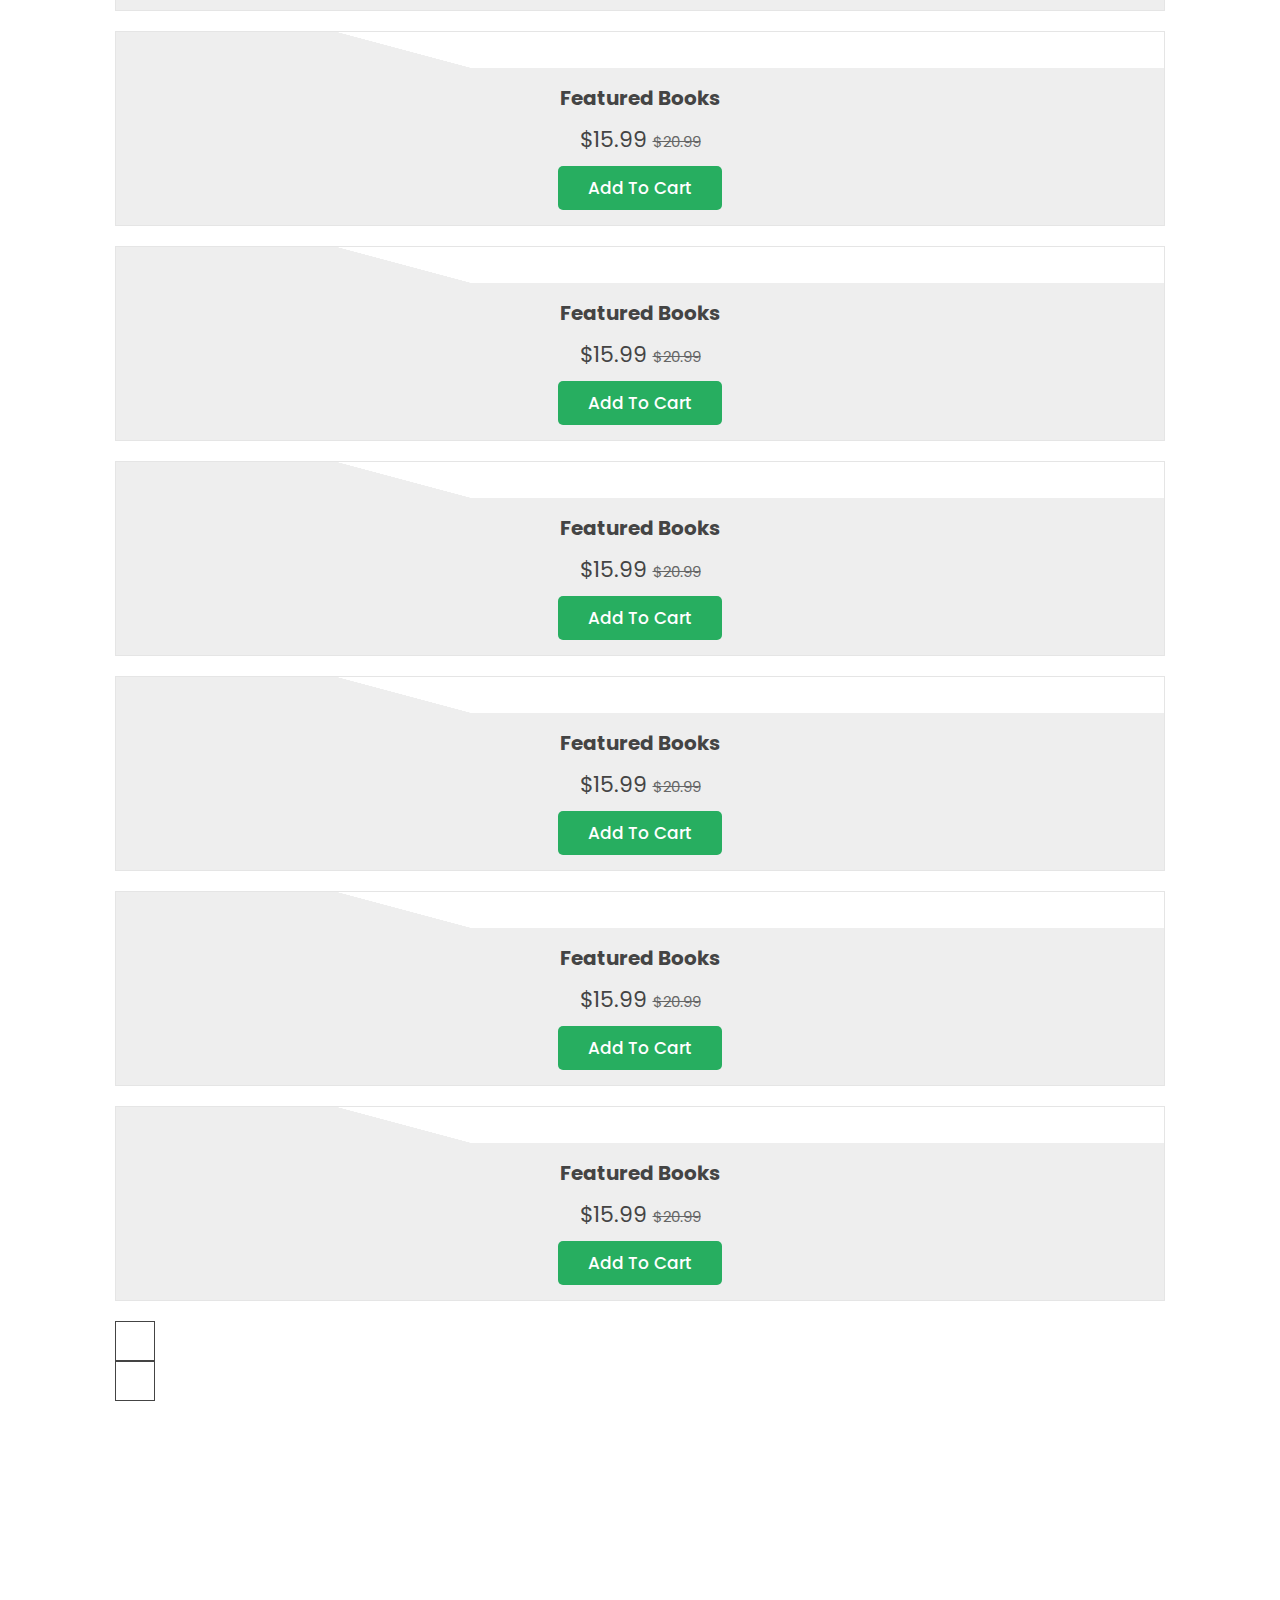
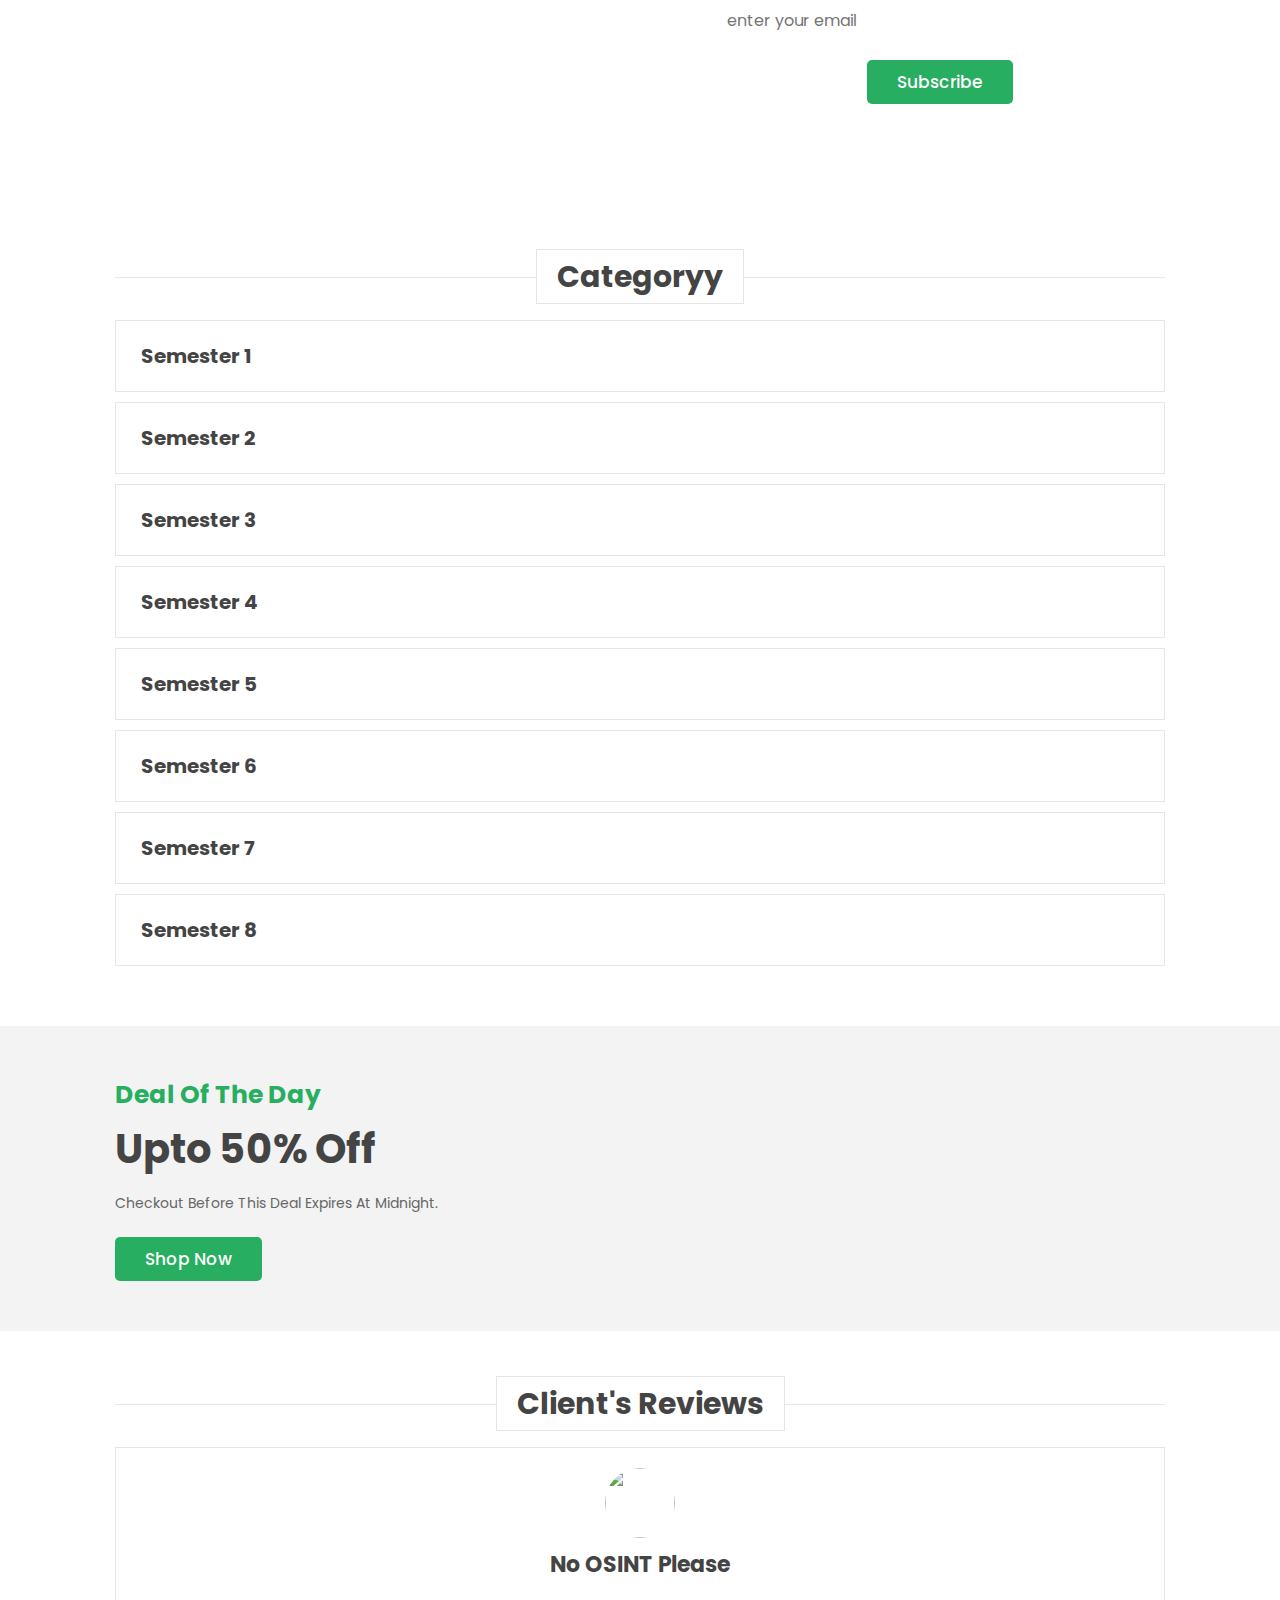
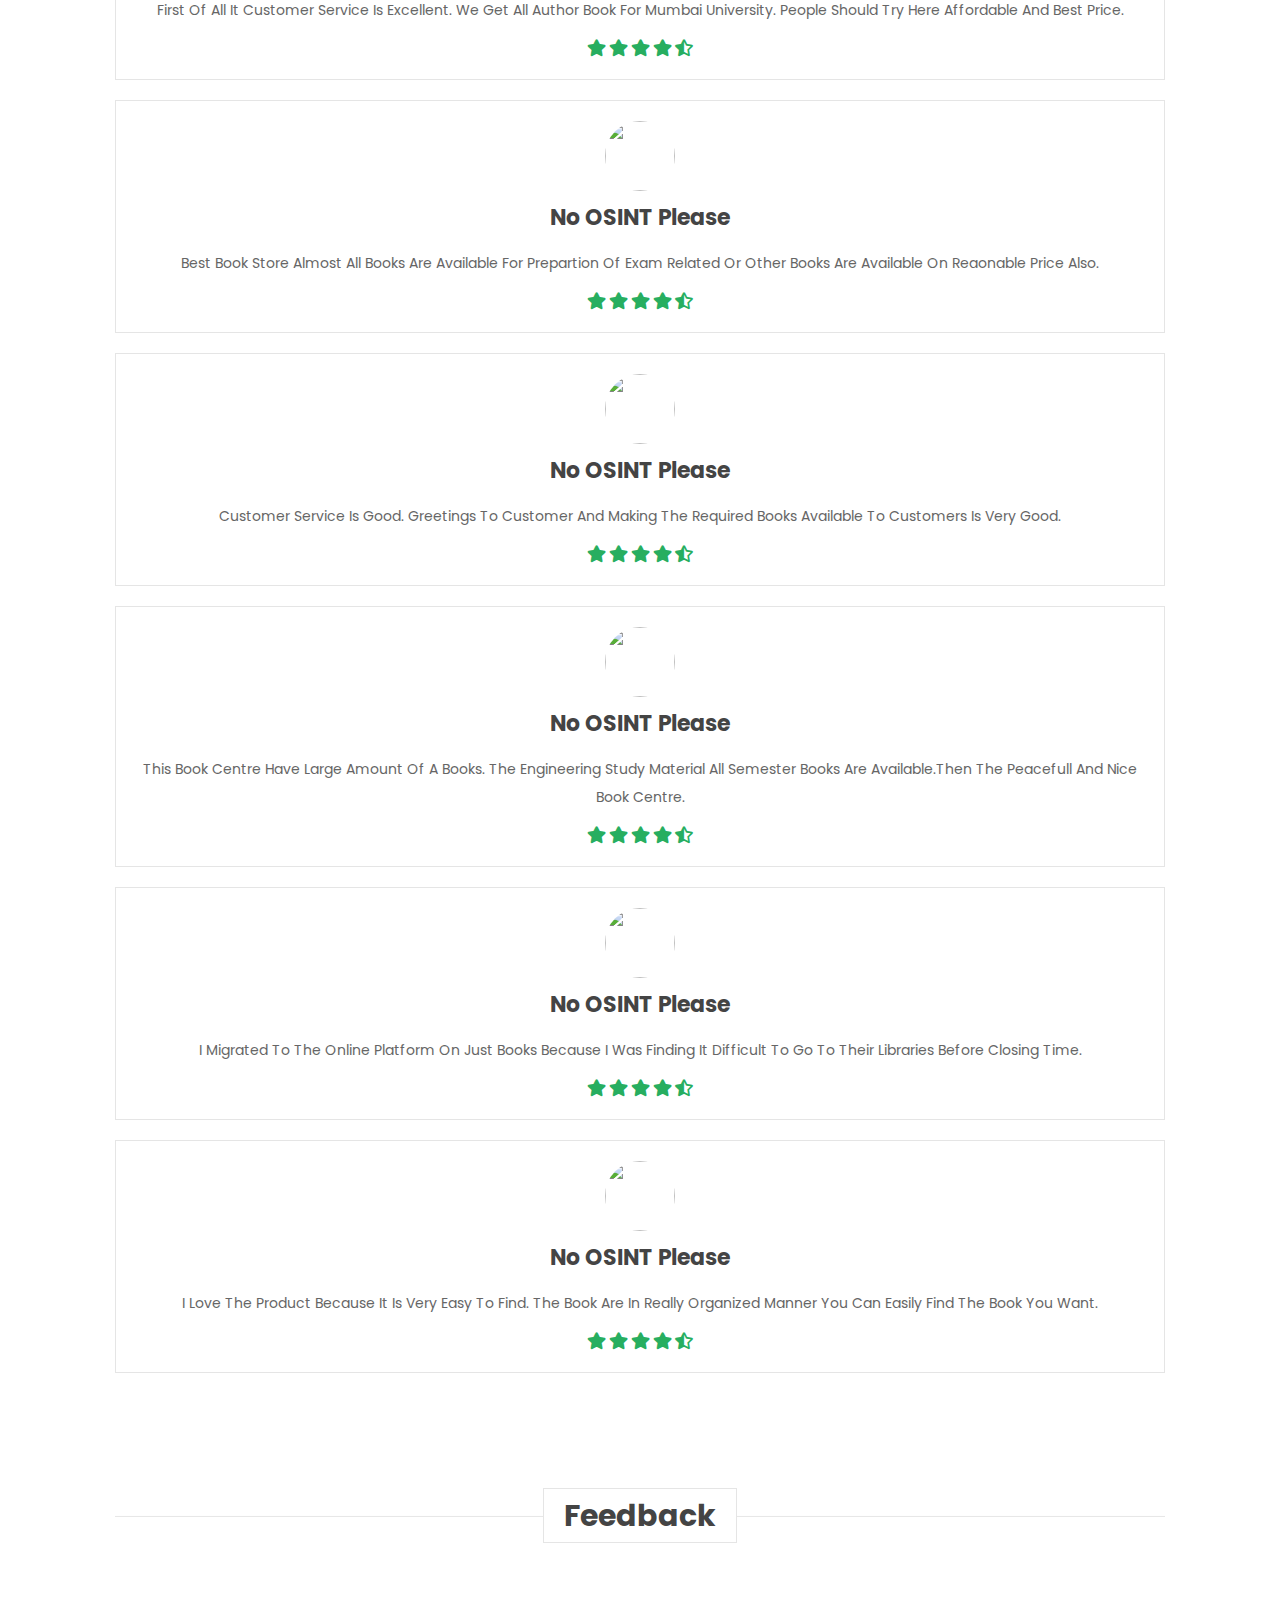
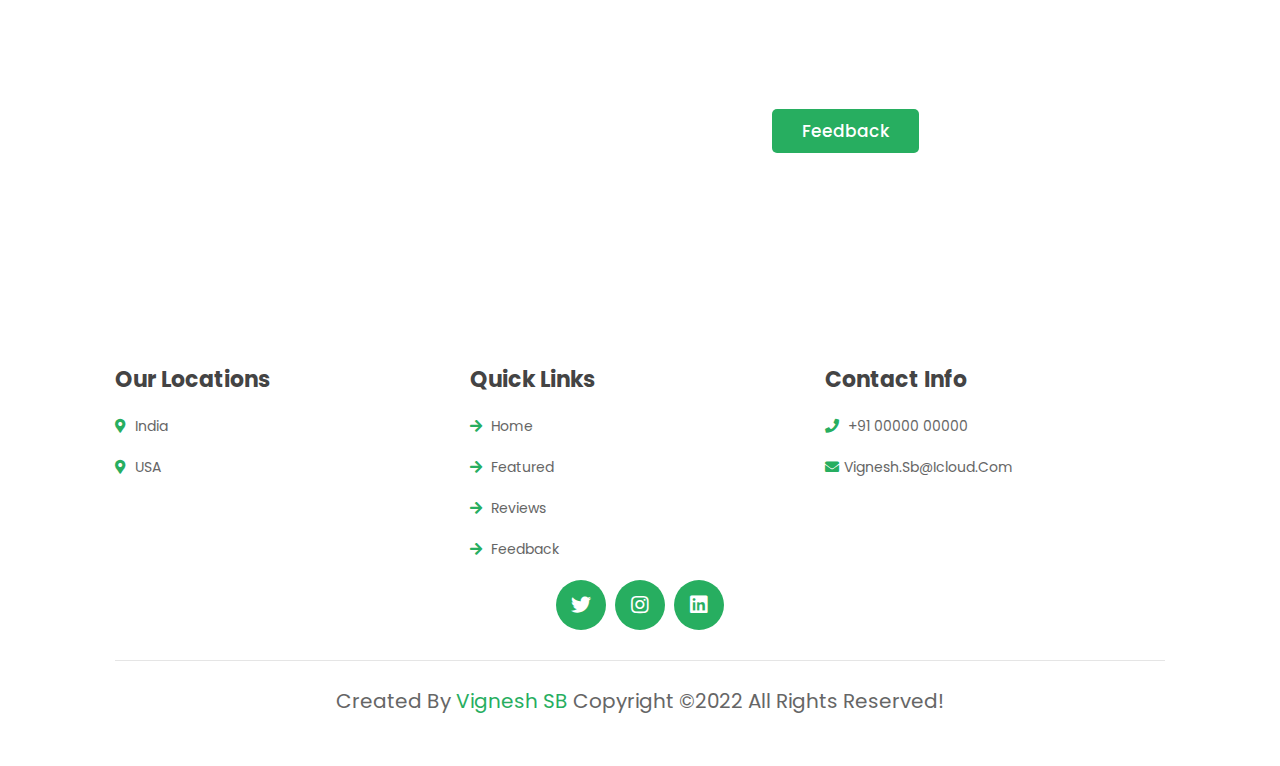
==== commit ca2b70a9: "Cleanup, README" ====
--- a/frontend/src/index.html
+++ b/frontend/src/index.html
@@ -27,7 +27,7 @@
 
     <div class="header-1">
 
-        <a href="#" class="logo"> <i class="fas fa-book"></i> Books4MU </a>
+        <a href="#" class="logo"> <i class="fas fa-book"></i> Books MS </a>
 
         <form action="" class="search-form">
             <input type="search" name="" placeholder="search here..." id="search-box">
@@ -46,9 +46,9 @@
         <nav class="navbar">
             <a href="./index.html">home</a>
             <a href="#featured">featured</a>
-            <a href="#">category</a>
+        <!--<a href="/categories/1">category</a> -->
             <a href="#reviews">reviews</a>
-            <a href="./feedback.html">feedback</a>
+            <a href="#blogs">feedback</a>
         </nav>
     </div>
 
@@ -348,7 +348,7 @@
 
 <section class="arrivals" id="arrivals">
 
-    <h1 class="heading"> <span>Category</span> </h1>
+    <h1 class="heading"> <span>Categoryy</span> </h1>
 
     <div class="swiper arrivals-slider">
 
@@ -473,7 +473,7 @@
 
             <div class="swiper-slide box">
                 <img src="https://raw.githubusercontent.com/KordePriyanka/Books4MU-Book-Store-Website-/main/image/pic-1.png" alt="">
-                <h3>ujjwal </h3>
+                <h3>No OSINT please </h3>
                 <p>First of all it customer service is excellent. We get all author book for Mumbai University. People should try here affordable and best price.</p>
                 <div class="stars">
                     <i class="fas fa-star"></i>
@@ -486,7 +486,7 @@
 
             <div class="swiper-slide box">
                 <img src="https://raw.githubusercontent.com/KordePriyanka/Books4MU-Book-Store-Website-/main/image/pic-2.png" alt="">
-                <h3>marry </h3>
+                <h3>No OSINT please </h3>
                 <p>Best book store almost all books are available for prepartion of exam related or other books are available on reaonable price also.</p>
                 <div class="stars">
                     <i class="fas fa-star"></i>
@@ -499,7 +499,7 @@
 
             <div class="swiper-slide box">
                 <img src="https://raw.githubusercontent.com/KordePriyanka/Books4MU-Book-Store-Website-/main/image/pic-3.png" alt="">
-                <h3>Raghu </h3>
+                <h3>No OSINT please </h3>
                 <p>Customer Service is good. Greetings to customer and making the required Books available to Customers is very good.</p>
                 <div class="stars">
                     <i class="fas fa-star"></i>
@@ -511,7 +511,7 @@
             </div>
             <div class="swiper-slide box">
                 <img src="https://raw.githubusercontent.com/KordePriyanka/Books4MU-Book-Store-Website-/main/image/pic-4.png" alt="">
-                <h3>Pooja </h3>
+                <h3>No OSINT please </h3>
                 <p>This book centre have large amount of a books. The engineering study material all semester books are available.then the peacefull and nice book centre.</p>
                 <div class="stars">
                     <i class="fas fa-star"></i>
@@ -524,7 +524,7 @@
 
             <div class="swiper-slide box">
                 <img src="https://raw.githubusercontent.com/KordePriyanka/Books4MU-Book-Store-Website-/main/image/pic-5.png" alt="">
-                <h3>Abhinav </h3>
+                <h3>No OSINT please </h3>
                 <p>I migrated to the online platform on Just books because I was finding it difficult to go to their libraries before closing time.</p>
                 <div class="stars">
                     <i class="fas fa-star"></i>
@@ -537,7 +537,7 @@
 
             <div class="swiper-slide box">
                 <img src="https://raw.githubusercontent.com/KordePriyanka/Books4MU-Book-Store-Website-/main/image/pic-6.png" alt="">
-                <h3>Sidddhi </h3>
+                <h3>No OSINT please </h3>
                 <p>I love the product because it is very easy to find. The book are in really organized manner you can easily find the book you want.</p>
                 <div class="stars">
                     <i class="fas fa-star"></i>
@@ -587,55 +587,42 @@
             <a href="#"> <i class="fas fa-map-marker-alt"></i> india </a>
             <a href="#"> <i class="fas fa-map-marker-alt"></i> USA </a>
         </div>
-
         <div class="box">
             <h3>quick links</h3>
-            <a href="./index.html"> <i class="fas fa-arrow-right"></i> home </a>
-            <a href="#"> <i class="fas fa-arrow-right"></i> featured </a>
-            <a href="categories/1"> <i class="fas fa-arrow-right"></i> Category </a>
-            <a href="#"> <i class="fas fa-arrow-right"></i> reviews </a>
+            <a href="#"> <i class="fas fa-arrow-right"></i> home </a>
+            <a href="#featured"> <i class="fas fa-arrow-right"></i> featured </a>
+        <!-- <a href="categories/1"> <i class="fas fa-arrow-right"></i> Category </a> -->
+            <a href="#reviews"> <i class="fas fa-arrow-right"></i> reviews </a>
             <a href="./feedback.html"> <i class="fas fa-arrow-right"></i> feedback </a>
         </div>
 
-        <div class="box">
-            <h3>extra links</h3>
-            <a href="#"> <i class="fas fa-arrow-right"></i> account info </a>
-            <a href="#"> <i class="fas fa-arrow-right"></i> ordered items </a>
-            <a href="#"> <i class="fas fa-arrow-right"></i> privacy policy </a>
-            <a href="#"> <i class="fas fa-arrow-right"></i> payment method </a>
-            <a href="#"> <i class="fas fa-arrow-right"></i> our serivces </a>
-        </div>
 
         <div class="box">
             <h3>contact info</h3>
-            <a href="#"> <i class="fas fa-phone"></i> 9167064054 </a>
-            <a href="#"> <i class="fas fa-phone"></i> 77388 44717 </a>
-            <a href="#"> <i class="fas fa-envelope"></i> kordepriyanka1118@gmail.com </a>
-            <a href="#"> <i class="fas fa-envelope"></i> rohitmishra.rm2106@gmail.com </a>
+            <a href="#"> <i class="fas fa-phone"></i> +91 00000 00000 </a>
+            <a href="#"> <i class="fas fa-envelope"></i>vignesh.sb@icloud.com </a>
             <img src="https://raw.githubusercontent.com/KordePriyanka/Books4MU-Book-Store-Website-/main/image/worldmap.png" class="map" alt="">
         </div>
 
     </div>
 
     <div class="share">
-        <a href="#" class="fab fa-facebook-f"></a>
-        <a href="https://twitter.com/priyankakorde" class="fab fa-twitter"></a>
-        <a href="https://www.instagram.com/im_priyankak_/" class="fab fa-instagram"></a>
-        <a href="https://www.linkedin.com/in/priyanka-korde-2029521a1/" class="fab fa-linkedin"></a>
-        <a href="https://www.linkedin.com/in/rohit-m-3494521a2/" class="fab fa-linkedin"></a>
-    </div>
-
-    <div class="credit"> created by <span>Priyanka Korde & Rohit Mishra </span>copyright ©2022 all rights reserved! </div>
+        <a href="https://twitter.com/sbvignesh" class="fab fa-twitter"></a>
+        <a href="https://www.instagram.com/vignexh.jpg/" class="fab fa-instagram"></a>
+        <a href="https://www.linkedin.com/in/vignesh-sb-1424b1200/" class="fab fa-linkedin"></a>
+    </div>
+
+    <div class="credit"> created by <span>Vignesh SB </span>copyright ©2022 all rights reserved! </div>
 
 </section>
 
 <!-- footer section ends -->
 
 <!-- loader  -->
-
+<!--
 <div class="loader-container">
     <img src="https://raw.githubusercontent.com/KordePriyanka/Books4MU-Book-Store-Website-/main/image/loader-img.gif" alt="">
-</div>
+</div> -->
 
 
 <script src="https://unpkg.com/swiper@7/swiper-bundle.min.js"></script>
